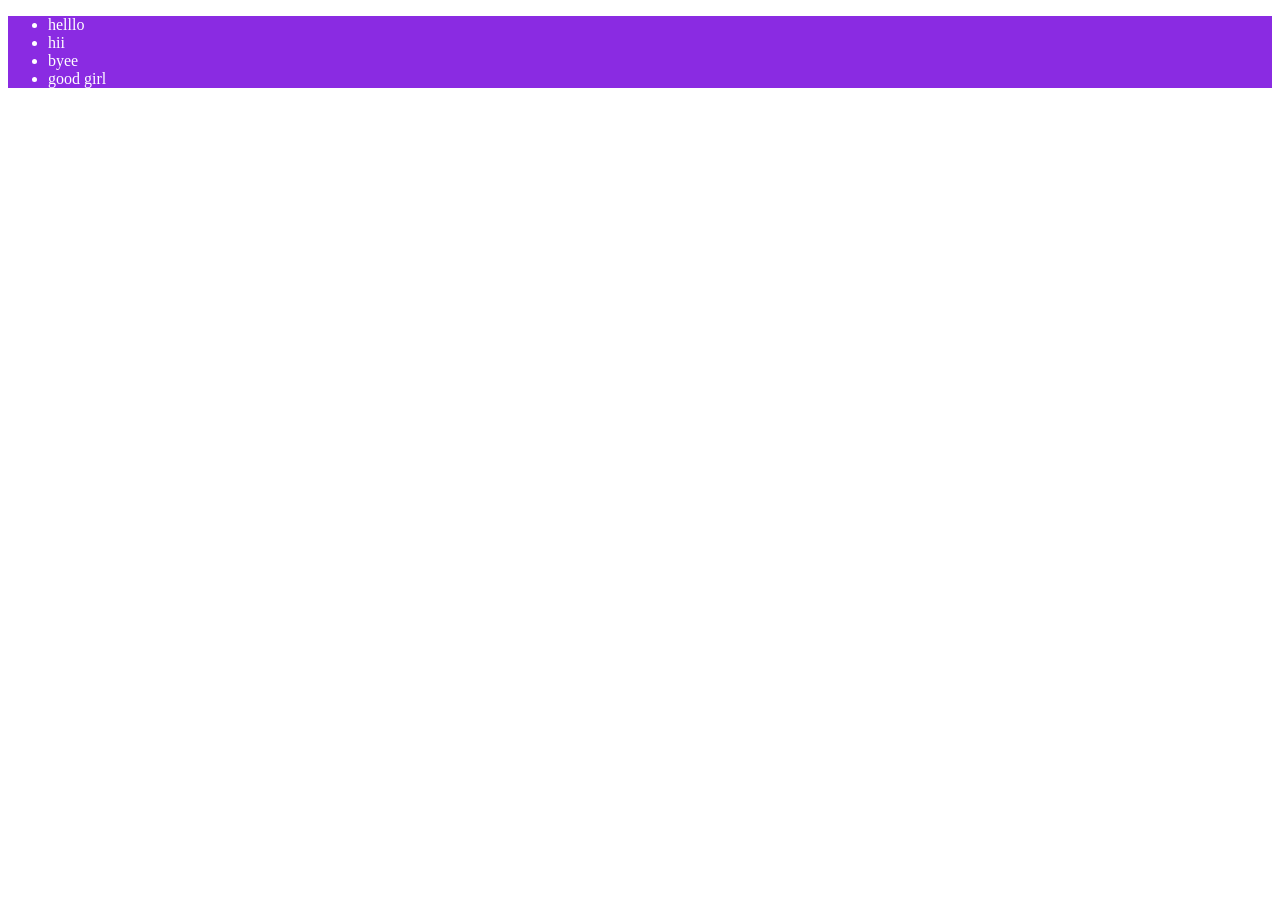
==== index.html @ 25c2d9f7 "index.html" ====
<!DOCTYPE html>
<html lang="en">
<head>
    <meta charset="UTF-8">
    <meta name="viewport" content="width=device-width, initial-scale=1.0">
    <title>github practice</title>
</head>
<body>
    <header style="background-color: blueviolet;">
        <nav style="color: white;">
            <ul>
                <li>helllo</li>
                <li>hii </li>
                <li> byee</li>
                <li>good girl</li>
            </ul>
        </nav>
    </header>
</body>
</html>
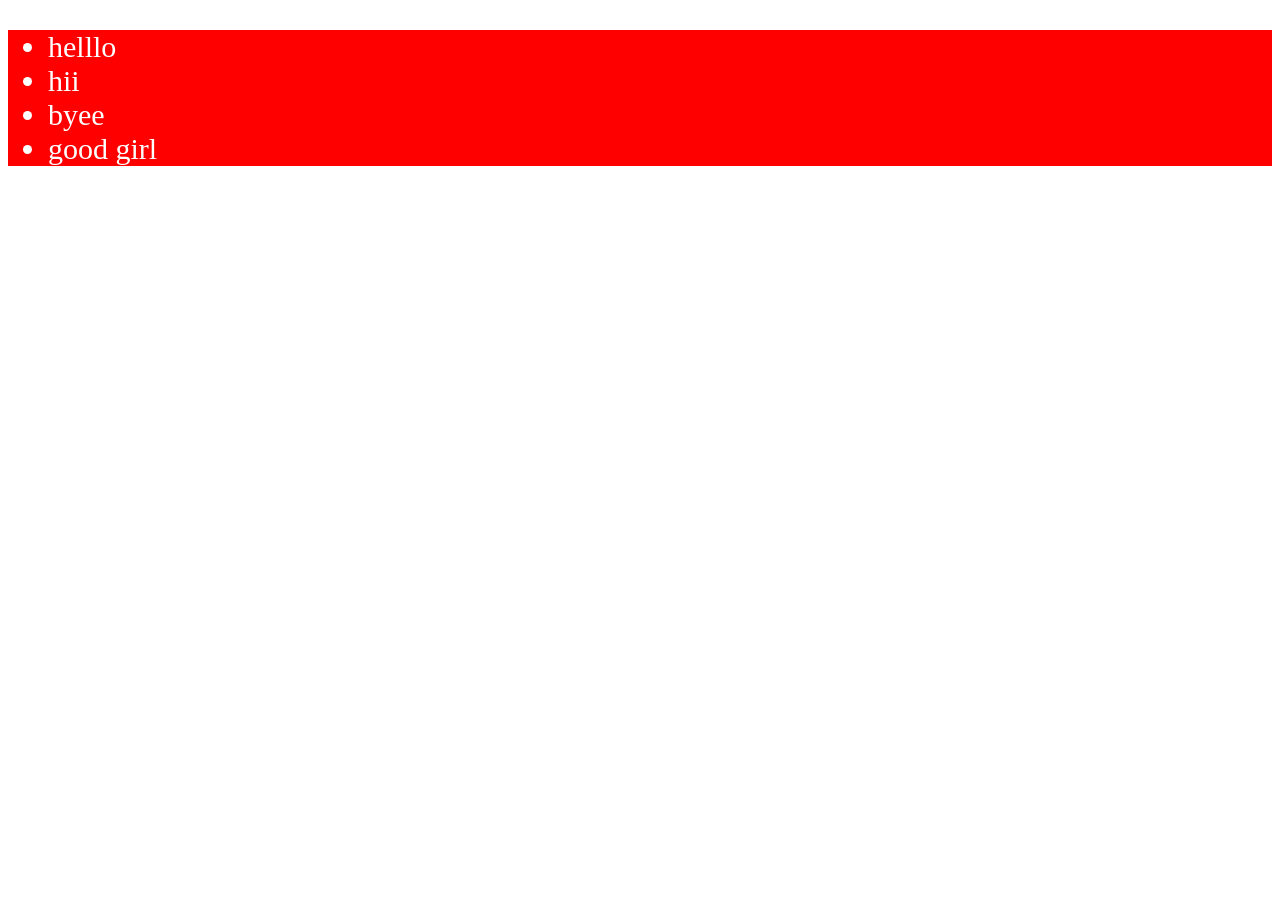
==== commit ea11ae05: "use css" ====
--- a/index.html
+++ b/index.html
@@ -4,6 +4,7 @@
     <meta charset="UTF-8">
     <meta name="viewport" content="width=device-width, initial-scale=1.0">
     <title>github practice</title>
+    <link rel="stylesheet" href="style.css">
 </head>
 <body>
     <header style="background-color: blueviolet;">
--- a/style.css
+++ b/style.css
@@ -0,0 +1,4 @@
+nav{
+    background-color: red;
+    font-size: 30px;
+}
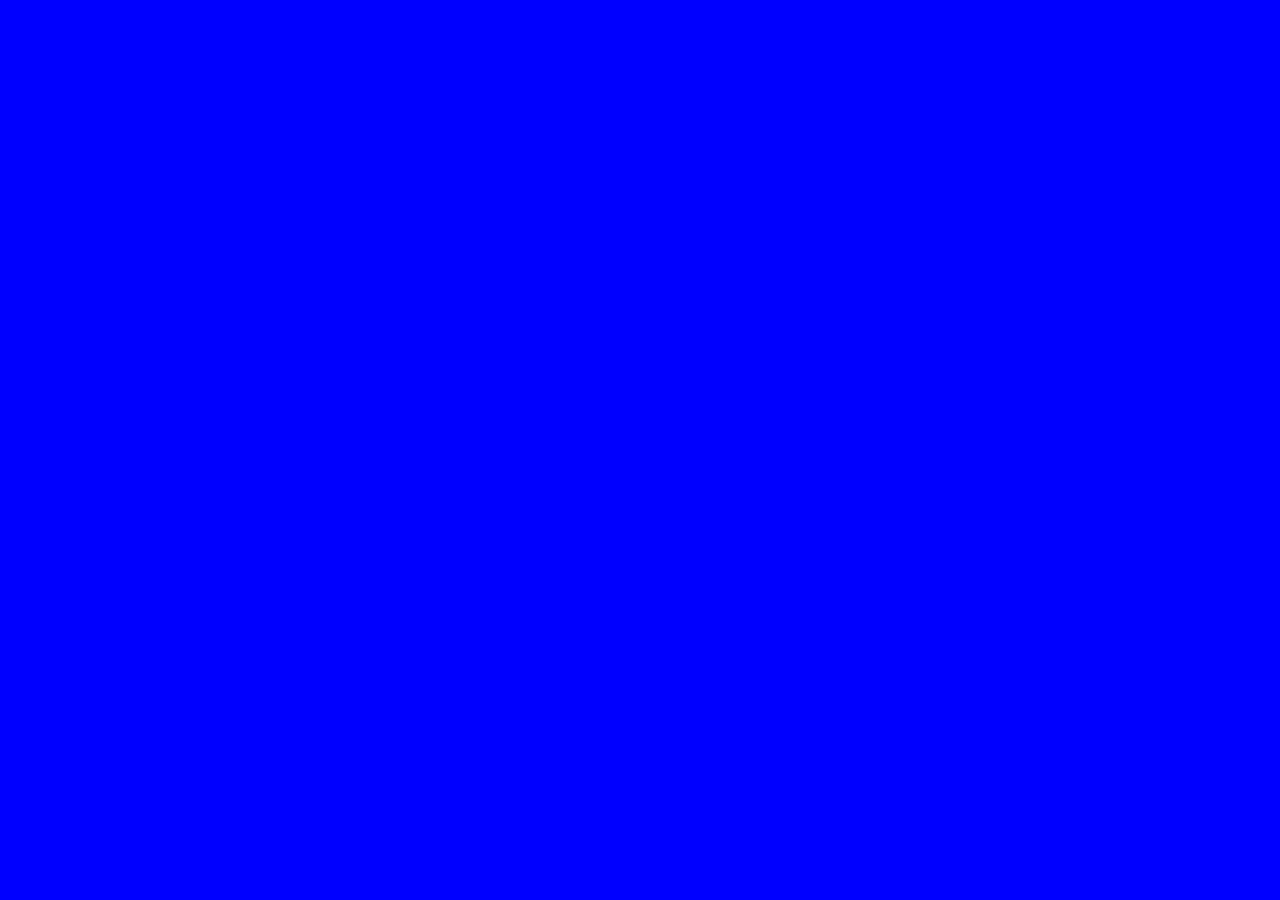
==== commit bc227946: "delete" ====
--- a/index.html
+++ b/index.html
@@ -3,19 +3,8 @@
 <head>
     <meta charset="UTF-8">
     <meta name="viewport" content="width=device-width, initial-scale=1.0">
-    <title>github practice</title>
-    <link rel="stylesheet" href="style.css">
+    <title>Document</title>
 </head>
-<body>
-    <header style="background-color: blueviolet;">
-        <nav style="color: white;">
-            <ul>
-                <li>helllo</li>
-                <li>hii </li>
-                <li> byee</li>
-                <li>good girl</li>
-            </ul>
-        </nav>
-    </header>
+<body style="background-color: blue;">  
 </body>
 </html>
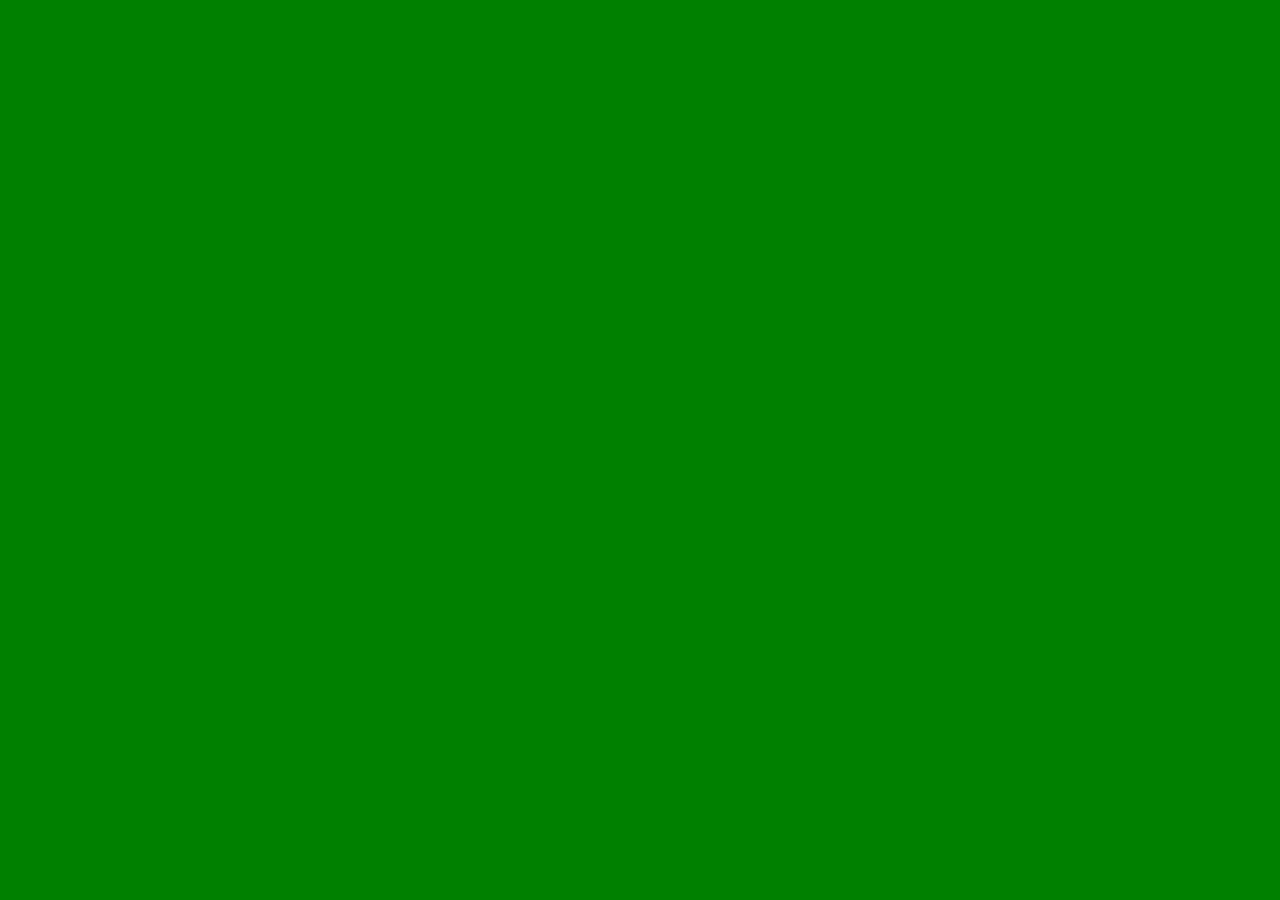
==== commit 2588f5a1: "merge" ====
--- a/index.html
+++ b/index.html
@@ -5,6 +5,6 @@
     <meta name="viewport" content="width=device-width, initial-scale=1.0">
     <title>Document</title>
 </head>
-<body style="background-color: blue;">  
+<body style="background-color: green;">  
 </body>
 </html>
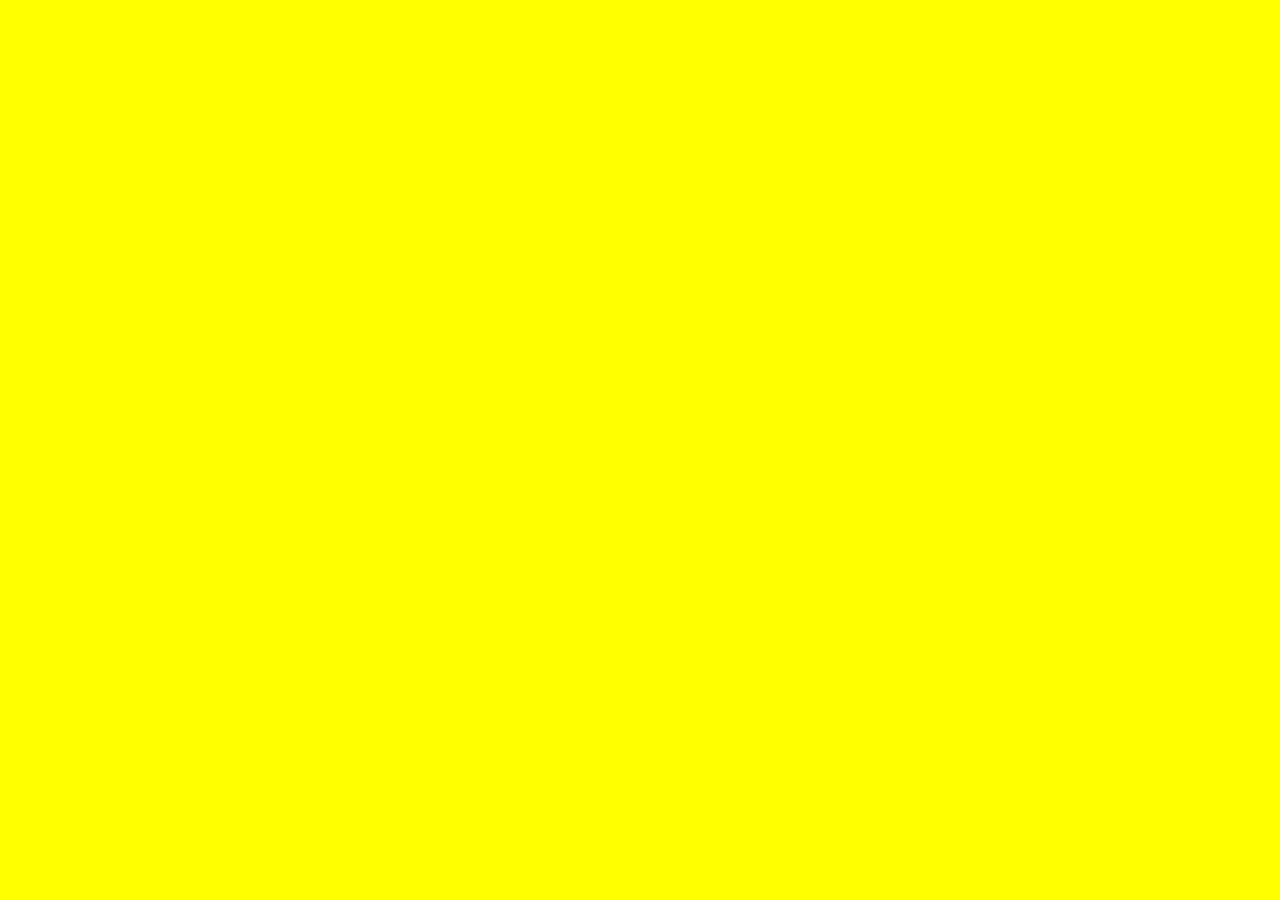
==== commit adcaab09: "index.html" ====
--- a/index.html
+++ b/index.html
@@ -5,6 +5,6 @@
     <meta name="viewport" content="width=device-width, initial-scale=1.0">
     <title>Document</title>
 </head>
-<body style="background-color: green;">  
+<body style="background-color: yellow;">  
 </body>
 </html>
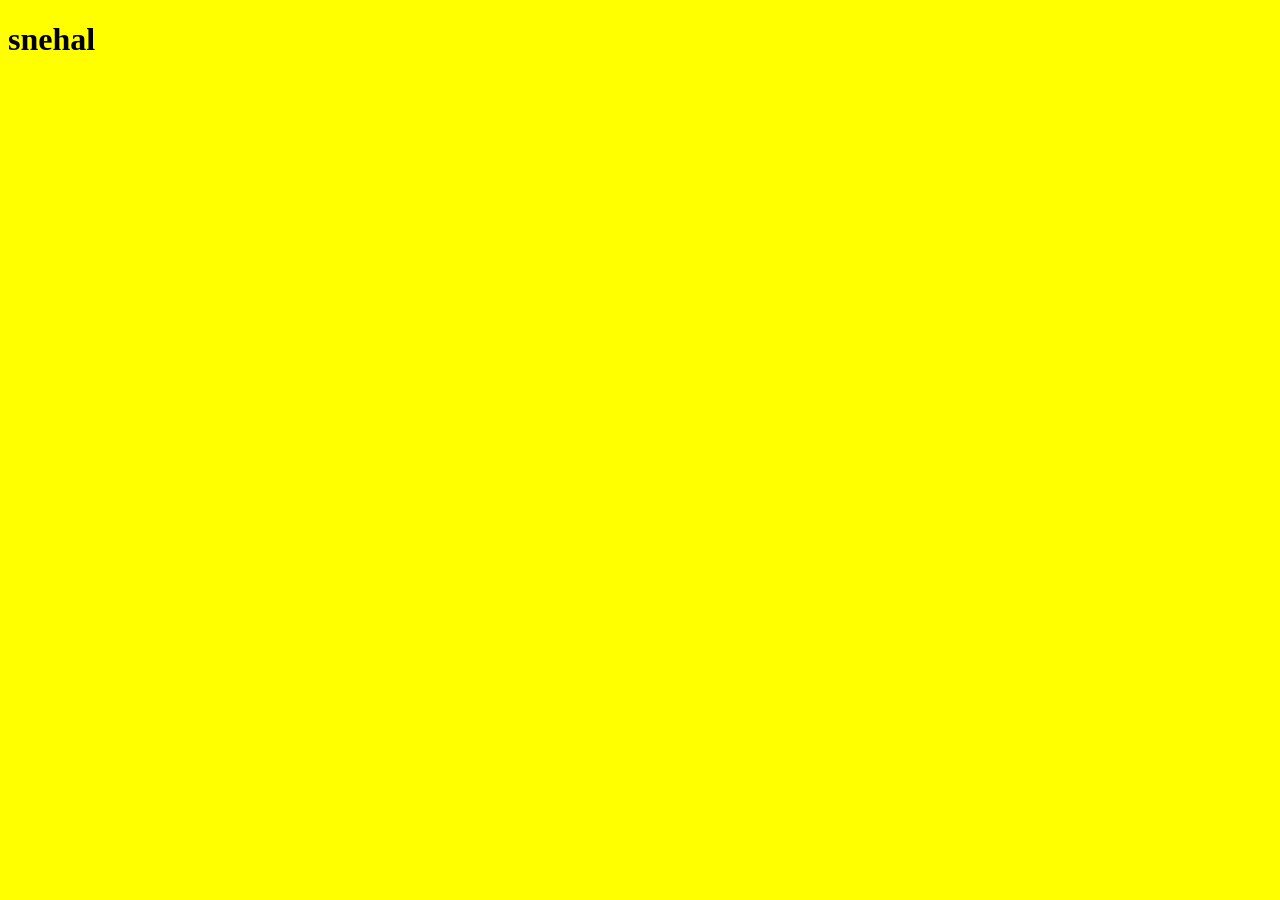
==== commit 00b23fef: "added" ====
--- a/index.html
+++ b/index.html
@@ -6,5 +6,6 @@
     <title>Document</title>
 </head>
 <body style="background-color: yellow;">  
+    <h1>snehal</h1>
 </body>
 </html>
